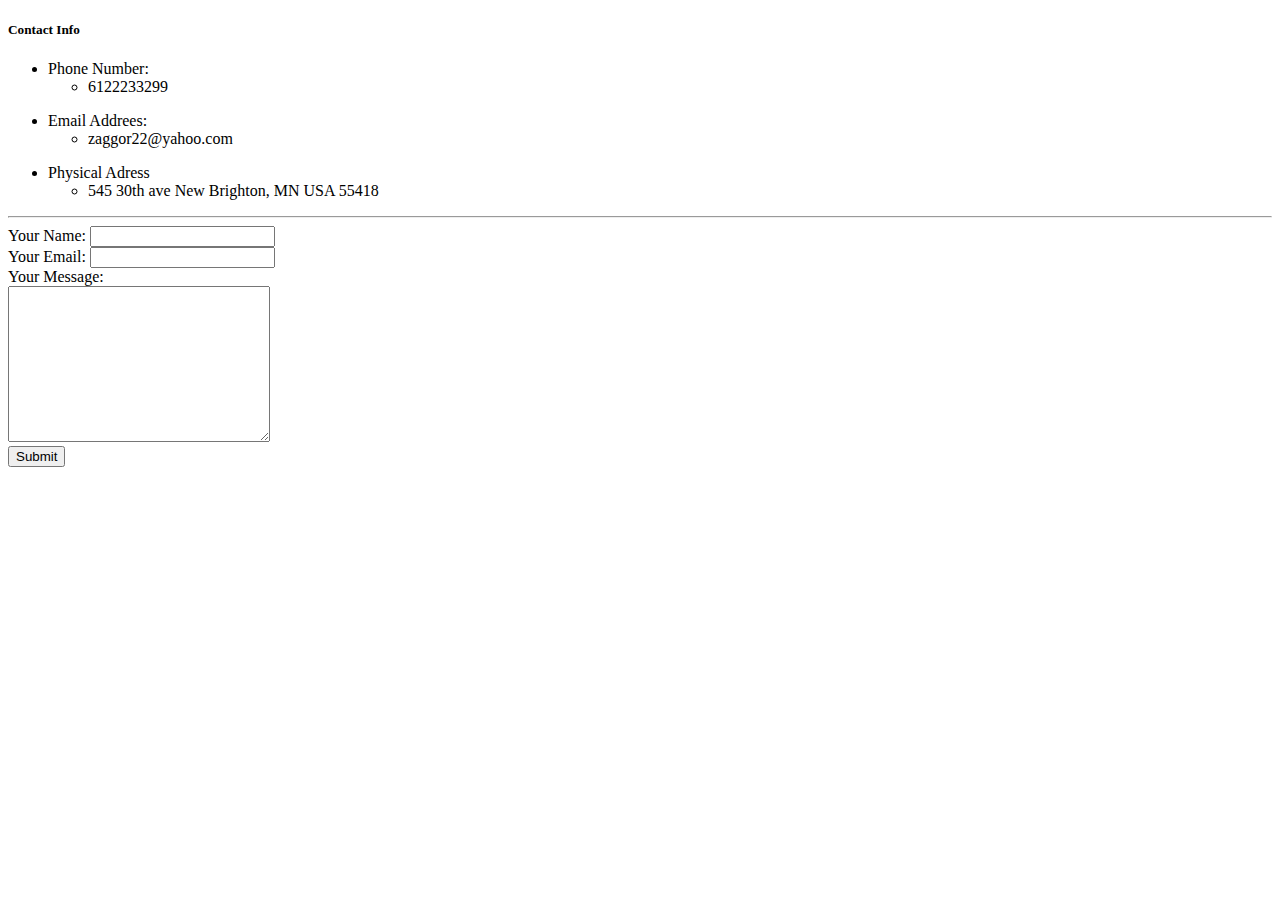
==== ContactInfo.html @ a1ff63a5 "Add initial cv website files" ====
<!DOCTYPE html>
<html lang="en" dir="ltr">

<head>
  <meta charset="utf-8">
  <title>Contact Info</title>
</head>

<body>
  <h5>Contact Info</h5>

  <ul>
    <li>Phone Number:</li>
    <ul>
      <li>6122233299</li>
    </ul>
  </ul>

  <ul>
    <li>Email Addrees:</li>
    <ul>
      <li>zaggor22@yahoo.com</li>
    </ul>
  </ul>

  <ul>
    <Li>Physical Adress</Li>
    <ul>
      <li>545 30th ave New Brighton, MN USA 55418</li>
    </ul>
  </ul>

  <hr>
  <form action="mailto:zaggor22@gmail.com" method="post" enctype="text/plain">
    <label for=""> Your Name:</label>
    <input type="text" name="YourName" value=""><br>
    <label for=""> Your Email:</label>
    <input type="email" name="YourEmail" value=""><br>
    <label for="">Your Message:</label><br>
    <textarea name="YourMessage" rows="10" cols="30"></textarea><br>
    <input type="submit">


  </form>
</body>

</html>
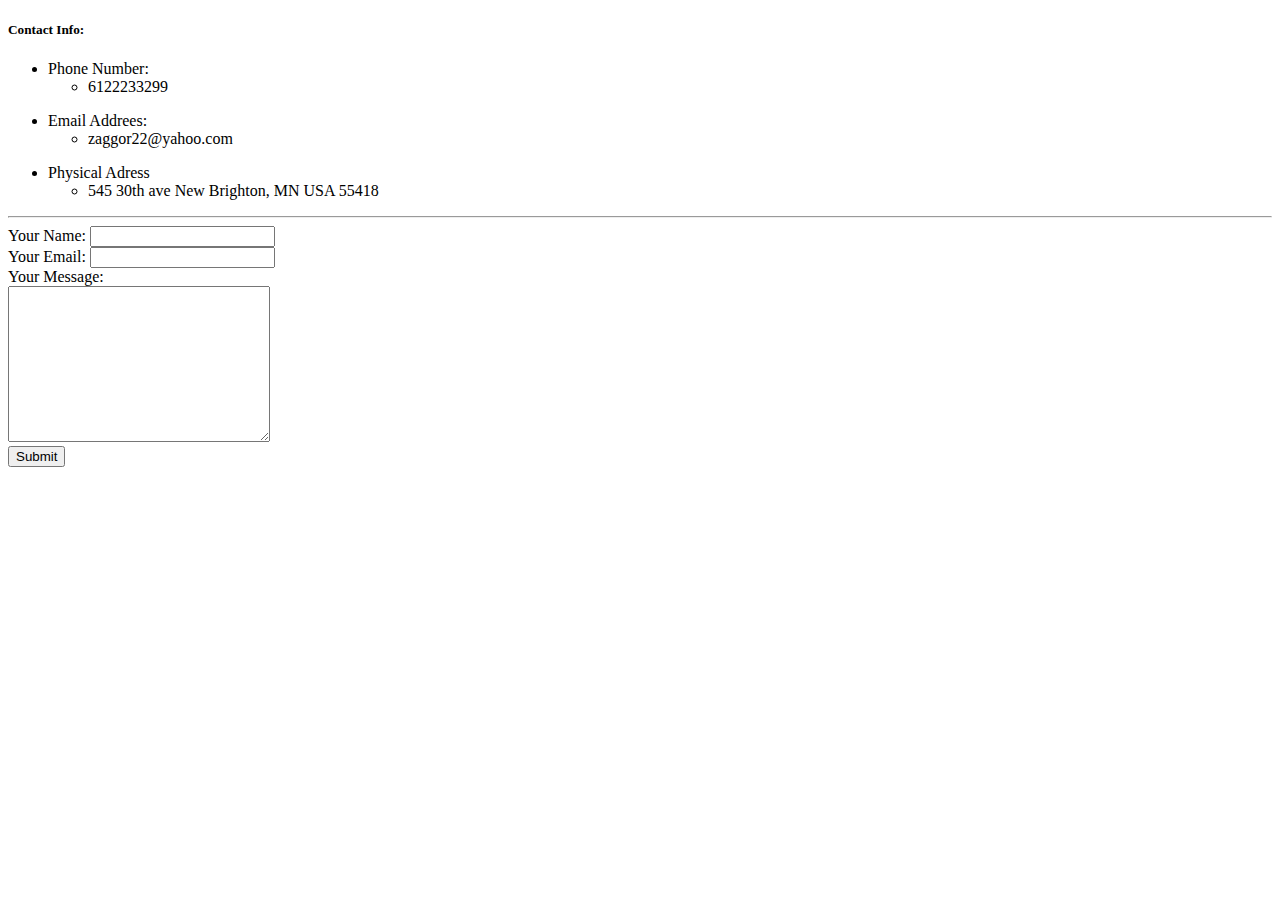
==== commit 340eb66e: "initial add files" ====
--- a/ContactInfo.html
+++ b/ContactInfo.html
@@ -4,10 +4,13 @@
 <head>
   <meta charset="utf-8">
   <title>Contact Info</title>
+
+  <link rel="stylesheet" href="CSS/Styles.css">
+
 </head>
 
 <body>
-  <h5>Contact Info</h5>
+  <h5>Contact Info:</h5>
 
   <ul>
     <li>Phone Number:</li>
